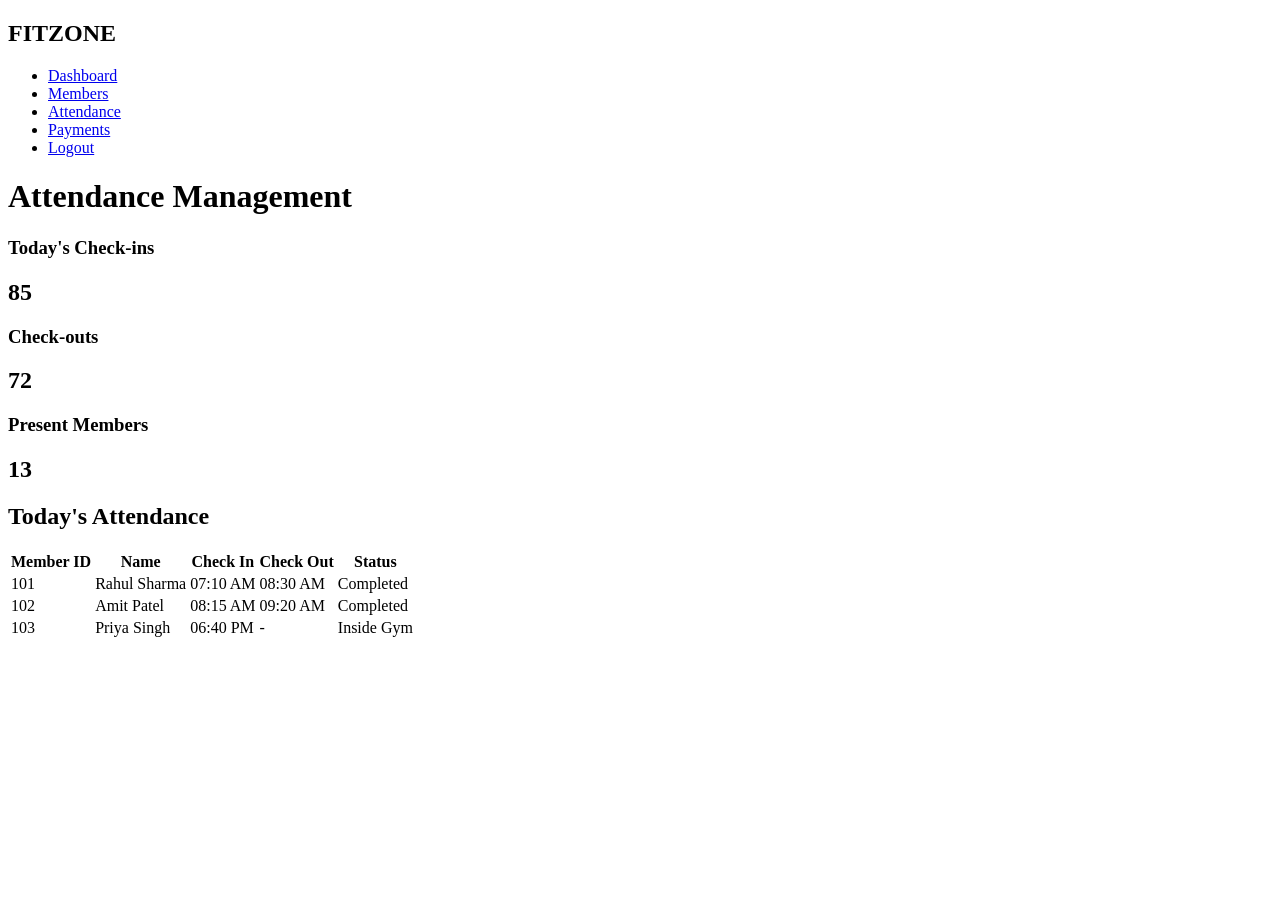
==== attendance.html @ bbd9b25d "Add files via upload" ====
<!DOCTYPE html>
<html lang="en">
<head>
    <meta charset="UTF-8">
    <meta name="viewport" content="width=device-width, initial-scale=1.0">
    <title>Attendance</title>
    <link rel="stylesheet" href="css/style.css">
</head>
<body>

<div class="dashboard">

    <div class="sidebar">
        <h2>FITZONE</h2>

        <ul>
            <li><a href="dashboard.html">Dashboard</a></li>
            <li><a href="members.html">Members</a></li>
            <li><a href="attendance.html">Attendance</a></li>
            <li><a href="payments.html">Payments</a></li>
            <li><a href="index.html">Logout</a></li>
        </ul>
    </div>

    <div class="main-content">

        <h1>Attendance Management</h1>

        <div class="cards">

            <div class="dashboard-card">
                <h3>Today's Check-ins</h3>
                <h2>85</h2>
            </div>

            <div class="dashboard-card">
                <h3>Check-outs</h3>
                <h2>72</h2>
            </div>

            <div class="dashboard-card">
                <h3>Present Members</h3>
                <h2>13</h2>
            </div>

        </div>

        <div class="recent-members">

            <h2>Today's Attendance</h2>

            <table>

                <tr>
                    <th>Member ID</th>
                    <th>Name</th>
                    <th>Check In</th>
                    <th>Check Out</th>
                    <th>Status</th>
                </tr>

                <tr>
                    <td>101</td>
                    <td>Rahul Sharma</td>
                    <td>07:10 AM</td>
                    <td>08:30 AM</td>
                    <td>Completed</td>
                </tr>

                <tr>
                    <td>102</td>
                    <td>Amit Patel</td>
                    <td>08:15 AM</td>
                    <td>09:20 AM</td>
                    <td>Completed</td>
                </tr>

                <tr>
                    <td>103</td>
                    <td>Priya Singh</td>
                    <td>06:40 PM</td>
                    <td>-</td>
                    <td>Inside Gym</td>
                </tr>

            </table>

        </div>

    </div>

</div>

</body>
</html>
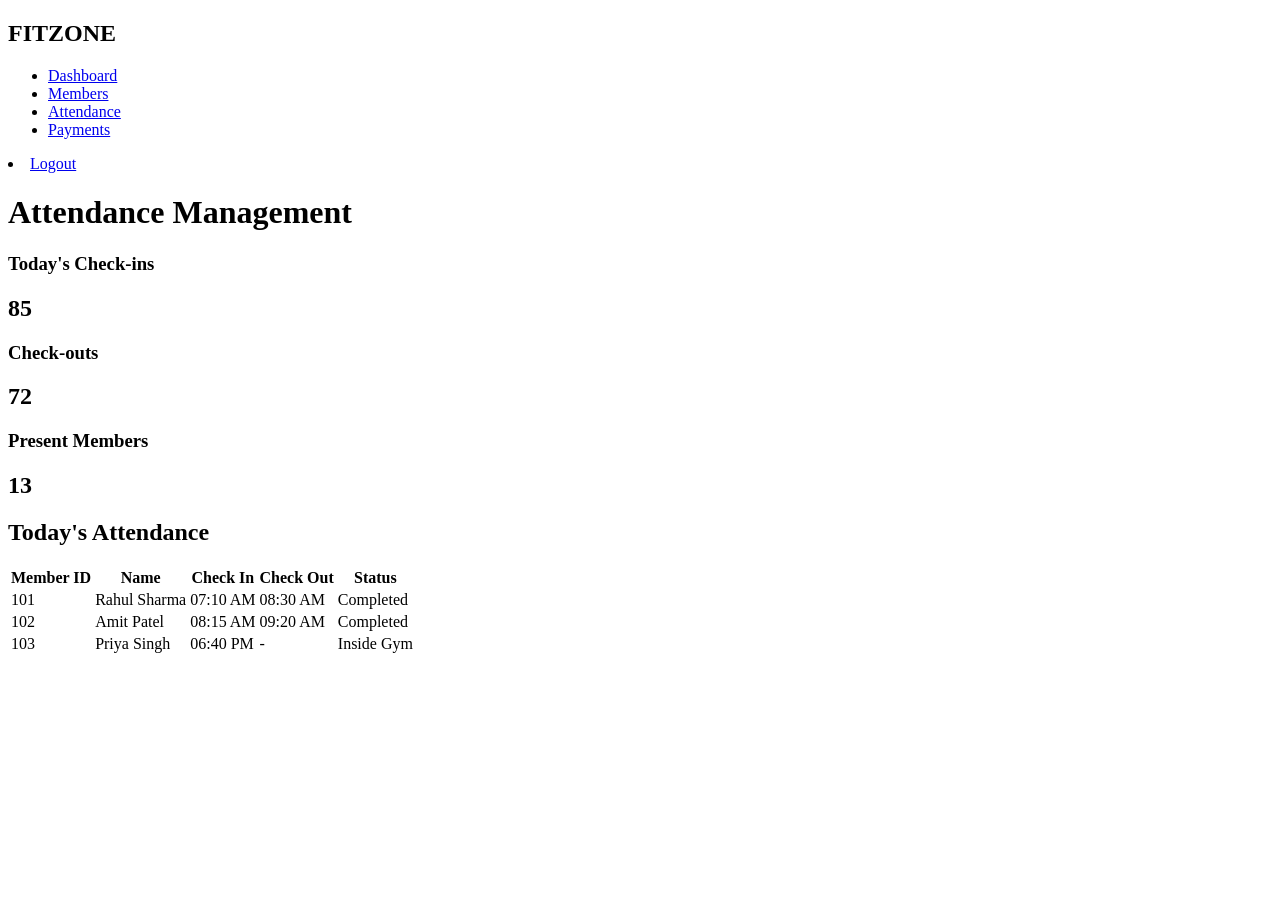
==== commit b22658ef: "Fix HTML formatting and structure in attendance.html" ====
--- a/attendance.html
+++ b/attendance.html
@@ -18,8 +18,11 @@
             <li><a href="members.html">Members</a></li>
             <li><a href="attendance.html">Attendance</a></li>
             <li><a href="payments.html">Payments</a></li>
-            <li><a href="index.html">Logout</a></li>
+            
         </ul>
+
+        <li><a class="log-btn" href="index.html">Logout</a></li>
+
     </div>
 
     <div class="main-content">
@@ -92,4 +95,4 @@
 </div>
 
 </body>
-</html>+</html>
